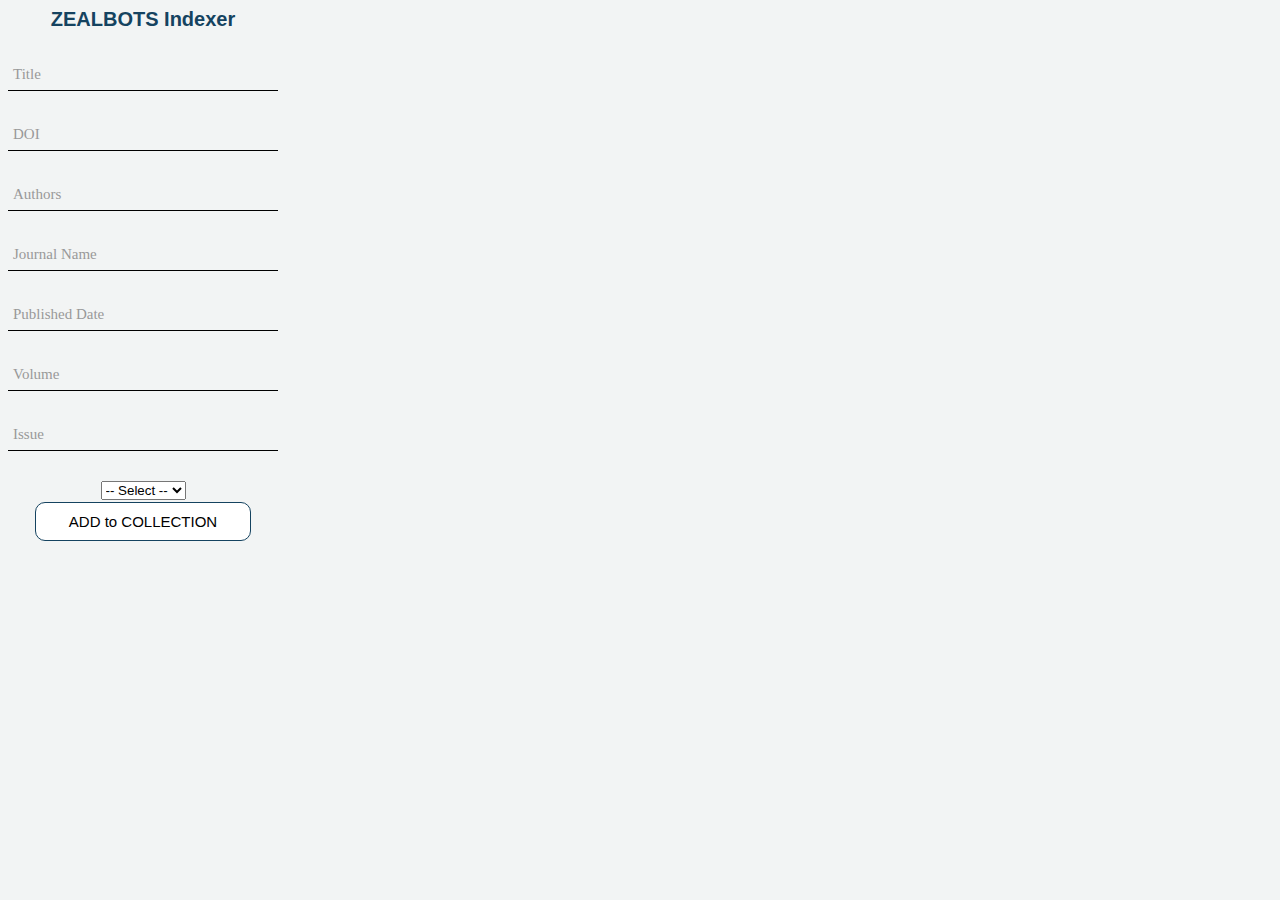
==== Firefox-addon/index.html @ 62229d47 "chrome seperate divition and works fine, API call for zealbots API works!" ====
<html>
    <head>
    
        <Title>Zealbot Indexer</Title>
        <link rel="stylesheet" href="style.css">
    </head>
    
    <body>
        <center><h1> ZEALBOTS Indexer</h1></center>
        <center>
            <div class="floating-form" id="body">

                <div class="floating-label">
                    <input  required name="title" class="floating-input" type="text" id="title"  readonly placeholder="" >
                    <span class="highlight"></span>
                    <label>Title</label>
                </div>
                
                <div class="floating-label">
                    <input required  name="doi" class="floating-input" type="text" id="doi"  readonly placeholder="" >
                    <span class="highlight"></span>
                    <label>DOI</label>
                </div>
               
                <div class="floating-label">
                    <input name="authors" class="floating-input" type="text" id="authors" readonly placeholder="" >
                    <span class="highlight"></span>
                    <label>Authors</label>
                </div>

                
                <div class="floating-label">
                    <input name="journal_name" class="floating-input" type="text" id="journal_name" readonly placeholder="" >
                    <span class="highlight"></span>
                    <label>Journal Name</label>
                </div>

                <div class="floating-label">
                    <input name="publish_date" class="floating-input" type="text" id="publish_date" readonly placeholder="" >
                    <span class="highlight"></span>
                    <label>Published Date</label>
                </div>

                <div class="floating-label">
                    <input name="volume" class="floating-input" type="text" id="volume" readonly placeholder="" >
                    <span class="highlight"></span>
                    <label>Volume</label>
                </div>

                <div class="floating-label">
                    <input name="issue" class="floating-input" type="text" id="issue" readonly placeholder="" >
                    <span class="highlight"></span>
                    <label>Issue</label>
                </div>
                <select id="sel">
                    <option value="">-- Select --</option>
                </select>
                
                <input class="btn" id="submit" type="submit" value="ADD to COLLECTION" >
                
            </div>
            <div id="message"></div>
        </center>
        
        <script src="script.js"></script>
        
    </body>
</html>
---- Firefox-addon/style.css ----
body{
    background-color:    #f2f4f4   ;
    width: 270px; 
    overflow: hidden;
    
}
h1{
    color:  #154360 ;
    font-family: 'Helvetica';
    font-size: 20px;
    margin-bottom: 30px;
}

.btn{
    margin:2px;
    padding: 10px; 
    font-family: sans-serif;
    font-size: 15px;
    width: 80%;
    background-color: #ffffff;
    border-style: none;
    border: 1px solid #154360;
    border-radius: 10px;
}
.btn:hover{
    margin:2px;
    padding: 10px;
    font-family: sans-serif;
    font-size: 15px;
    width: 80%;
    background-color: #154360;
    color: #fff;
    border-style: none;
    border-radius: 10px;
}


/* Text box */


/****  floating-Lable style start ****/
  
.floating-label { 
    position:relative; 
    margin-bottom:30px; 
  }

  .floating-input , .floating-select {
    font-size:15px;
    padding:4px 4px;
    display:block;
    width:100%;
    height:30px;
    background-color: transparent;
    border:none;
    border-bottom:1px solid #000000;
  }
  
  .floating-input:focus , .floating-select:focus {
       outline:none;
       border-bottom:2px solid #154360; 
  }
  
  label {
    color:#999; 
    font-size:15px;
    font-weight:normal;
    position:absolute;
    pointer-events:none;
    left:5px;
    top:5px;
    transition:0.2s ease all; 
    -moz-transition:0.2s ease all; 
    -webkit-transition:0.2s ease all;
  }
  
  .floating-input:focus ~ label, .floating-input:not(:placeholder-shown) ~ label {
    top:-18px;
    font-size:15px;
    color:#154360;
  }
  
  .floating-select:focus ~ label , .floating-select:not([value=""]):valid ~ label {
    top:-18px;
    font-size:15px;
    color:#154360;
  }
  
/* highlighter */
.highlight {
  position:absolute;
  height:50%; 
  width:100%; 
  top:15%; 
  left:0;
  pointer-events:none;
  opacity:0.1;
}

/* active state */
  .floating-input:focus ~ .bar:before, .floating-input:focus ~ .bar:after, .floating-select:focus ~ .bar:before, .floating-select:focus ~ .bar:after {
    width:50%;
  }
  
  *, *:before, *:after {
      -webkit-box-sizing: border-box;
      -moz-box-sizing: border-box;
      box-sizing: border-box;
  }
  
  .floating-textarea {
     min-height: 30px;
     max-height: 260px; 
     overflow:hidden;
    overflow-x: hidden; 
  }
  
  /* active state */
  .floating-input:focus ~ .highlight , .floating-select:focus ~ .highlight {
    -webkit-animation:inputHighlighter 0.3s ease;
    -moz-animation:inputHighlighter 0.3s ease;
    animation:inputHighlighter 0.3s ease;
  }
  
 
/* animation */
@-webkit-keyframes inputHighlighter {
	from { background:#154360; }
  to 	{ width:0; background:transparent; }
}
@-moz-keyframes inputHighlighter {
	from { background:#154360; }
  to 	{ width:0; background:transparent; }
}
@keyframes inputHighlighter {
	from { background:#154360; }
  to 	{ width:0; background:transparent; }
}



  /****  floating-Lable style end ****/
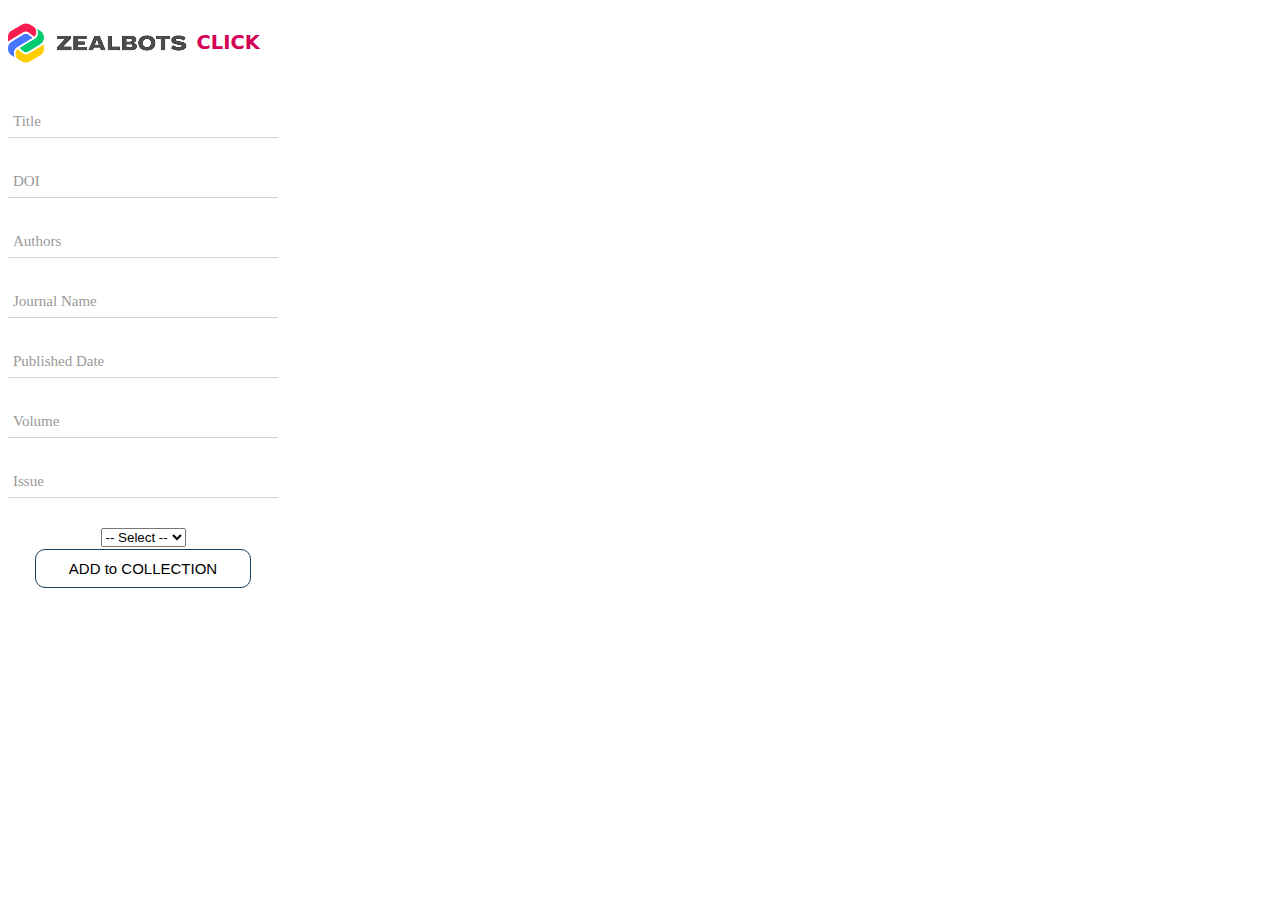
==== commit 98302358: "changes on API call and removed chrome extension" ====
--- a/Firefox-addon/index.html
+++ b/Firefox-addon/index.html
@@ -1,12 +1,14 @@
 <html>
     <head>
     
-        <Title>Zealbot Indexer</Title>
+        <Title>Zealbots Click</Title>
         <link rel="stylesheet" href="style.css">
     </head>
     
     <body>
-        <center><h1> ZEALBOTS Indexer</h1></center>
+        <center>
+        <img src="./zealbots-click-white.svg" alt="logo.png" style="margin-top: -20px; margin-bottom: 10px; height: 110px; width: 300px;">
+        </center>
         <center>
             <div class="floating-form" id="body">
 
@@ -28,7 +30,6 @@
                     <label>Authors</label>
                 </div>
 
-                
                 <div class="floating-label">
                     <input name="journal_name" class="floating-input" type="text" id="journal_name" readonly placeholder="" >
                     <span class="highlight"></span>
--- a/Firefox-addon/style.css
+++ b/Firefox-addon/style.css
@@ -1,5 +1,5 @@
+
 body{
-    background-color:    #f2f4f4   ;
     width: 270px; 
     overflow: hidden;
     
@@ -53,7 +53,7 @@
     height:30px;
     background-color: transparent;
     border:none;
-    border-bottom:1px solid #000000;
+    border-bottom:1px solid lightgray;
   }
   
   .floating-input:focus , .floating-select:focus {
@@ -135,8 +135,4 @@
 @keyframes inputHighlighter {
 	from { background:#154360; }
   to 	{ width:0; background:transparent; }
-}
-
-
-
-  /****  floating-Lable style end ****/+}